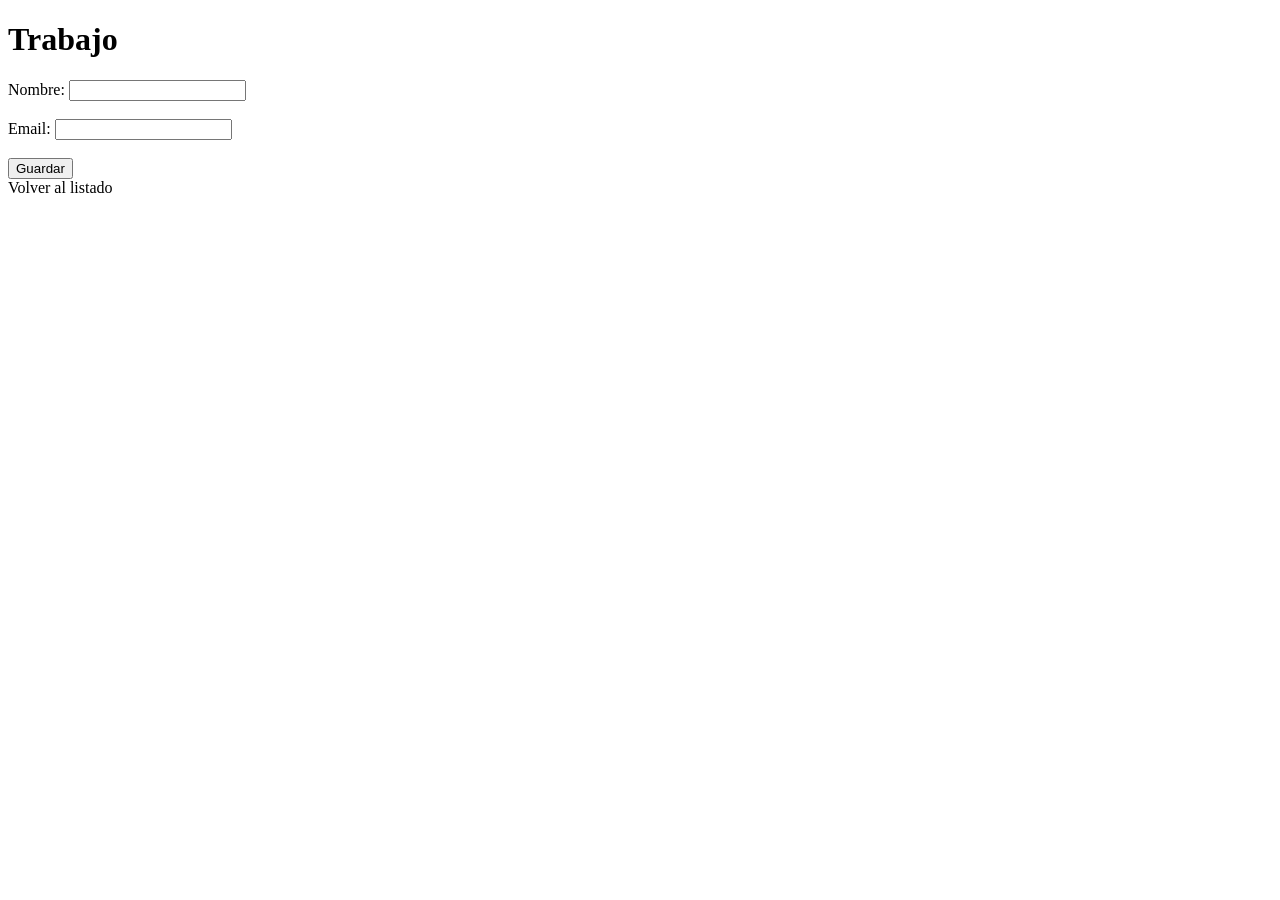
==== src/main/resources/templates/EditarTrabajo.html @ 0918c6dc "fix: practica thymeleaf" ====
<!DOCTYPE html>
<html lang="en">
<head>
    <meta charset="UTF-8">
    <title>TaskRam</title>
</head>
<body>
    <h1>Trabajo</h1>
    <form th:action="@{/clientes/guardar}" th:object="${cliente}" method="post">
        <input type = "hidden" th:field="*{id}" />
        <label>Nombre:</label>
        <input type="text" th:field="*{nombre}" />
        <br/><br/>
        <label>Email:</label>
        <input type="email" th:field="*{email}" />
        <br/><br/>
        <button type="submit">Guardar</button>
    </form>
    <a th:href="@{/clientes}">Volver al listado</a>
</body>
</html>
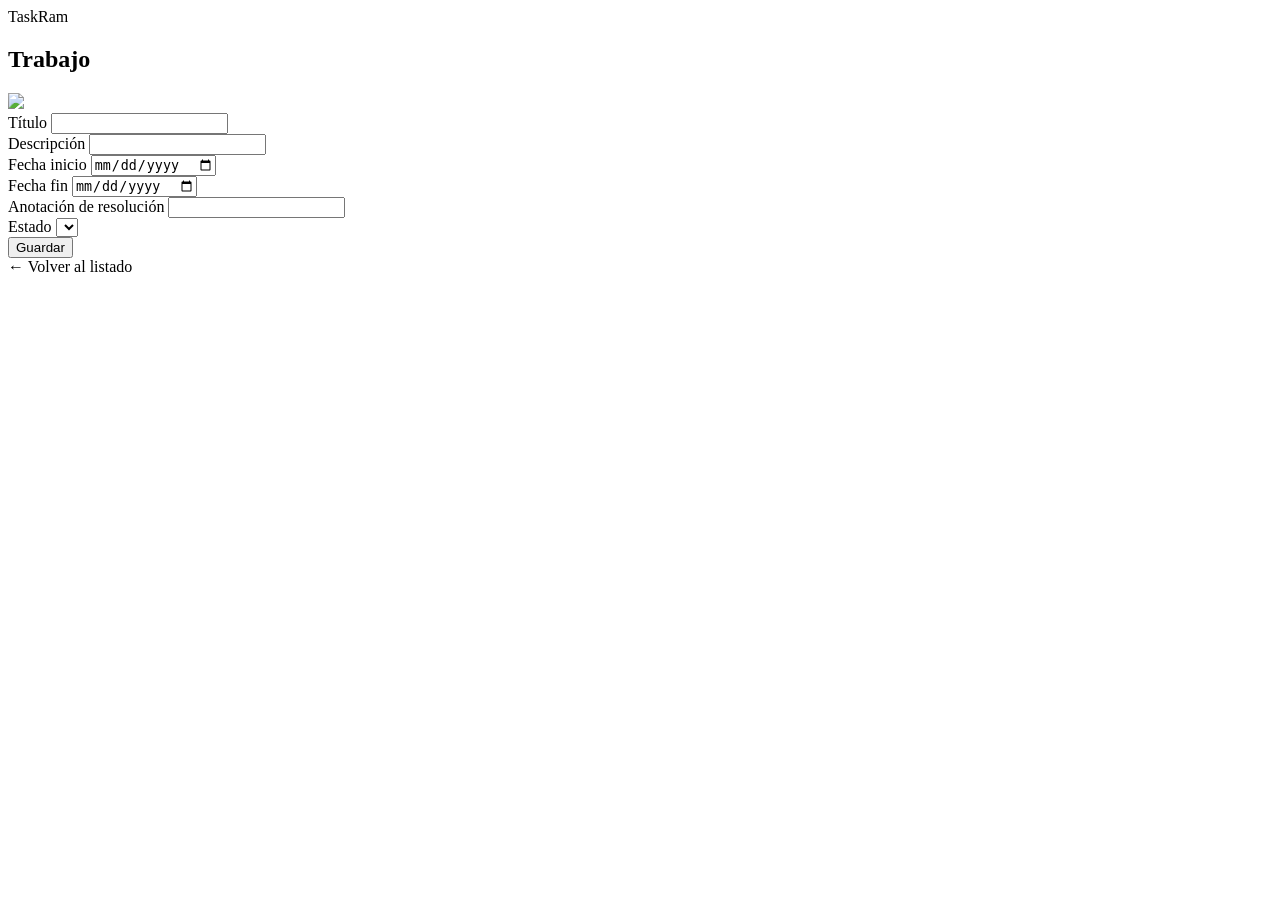
==== commit 49f8a264: "fix: pagina web trabajo 1" ====
--- a/src/main/resources/templates/EditarTrabajo.html
+++ b/src/main/resources/templates/EditarTrabajo.html
@@ -1,21 +1,73 @@
 <!DOCTYPE html>
-<html lang="en">
+<html lang="es" xmlns:th="https://www.thymeleaf.org">
 <head>
     <meta charset="UTF-8">
-    <title>TaskRam</title>
+    <title>TaskRam - Trabajo</title>
+    <link rel="stylesheet" href="/editarTrabajo.css">
 </head>
 <body>
-    <h1>Trabajo</h1>
-    <form th:action="@{/clientes/guardar}" th:object="${cliente}" method="post">
-        <input type = "hidden" th:field="*{id}" />
-        <label>Nombre:</label>
-        <input type="text" th:field="*{nombre}" />
-        <br/><br/>
-        <label>Email:</label>
-        <input type="email" th:field="*{email}" />
-        <br/><br/>
-        <button type="submit">Guardar</button>
-    </form>
-    <a th:href="@{/clientes}">Volver al listado</a>
+
+<header class="header">
+    <div class="logo">TaskRam</div>
+</header>
+
+<main class="main">
+
+    <section class="card">
+        <h1>Trabajo</h1>
+        <img style="width: 120px ; height: auto" src="/logo.png">
+
+        <form th:action="@{/trabajo/guardar}" th:object="${trabajo}" method="post" class="form">
+
+            <input type="hidden" th:field="*{idTrabajo}" />
+            <input type="hidden" th:field="*{empresa}" />
+
+            <div class="field">
+                <label>Título</label>
+                <input type="text" th:field="*{titulo}" />
+            </div>
+
+            <div class="field">
+                <label>Descripción</label>
+                <input type="text" th:field="*{descripcion}" />
+            </div>
+
+            <div class="row">
+                <div class="field">
+                    <label>Fecha inicio</label>
+                    <input type="date" th:field="*{fechaInicio}" />
+                </div>
+
+                <div class="field">
+                    <label>Fecha fin</label>
+                    <input type="date" th:field="*{fechaFinal}" />
+                </div>
+            </div>
+
+            <div class="field">
+                <label>Anotación de resolución</label>
+                <input type="text" th:field="*{anotacion}" />
+            </div>
+
+            <div class="field">
+                <label>Estado</label>
+                <select th:field="*{estado}">
+                    <option th:each="e : ${T(com.demo.backGestor.modelos.Estado).values()}"
+                            th:value="${e.name()}"
+                            th:text="${e}">
+                    </option>
+                </select>
+            </div>
+
+            <button type="submit" class="btn">Guardar</button>
+
+        </form>
+
+        <a class="link" th:href="@{'/trabajo/listar/'+ ${2}}">← Volver al listado</a>
+
+    </section>
+
+</main>
+
 </body>
-</html>+</html>
